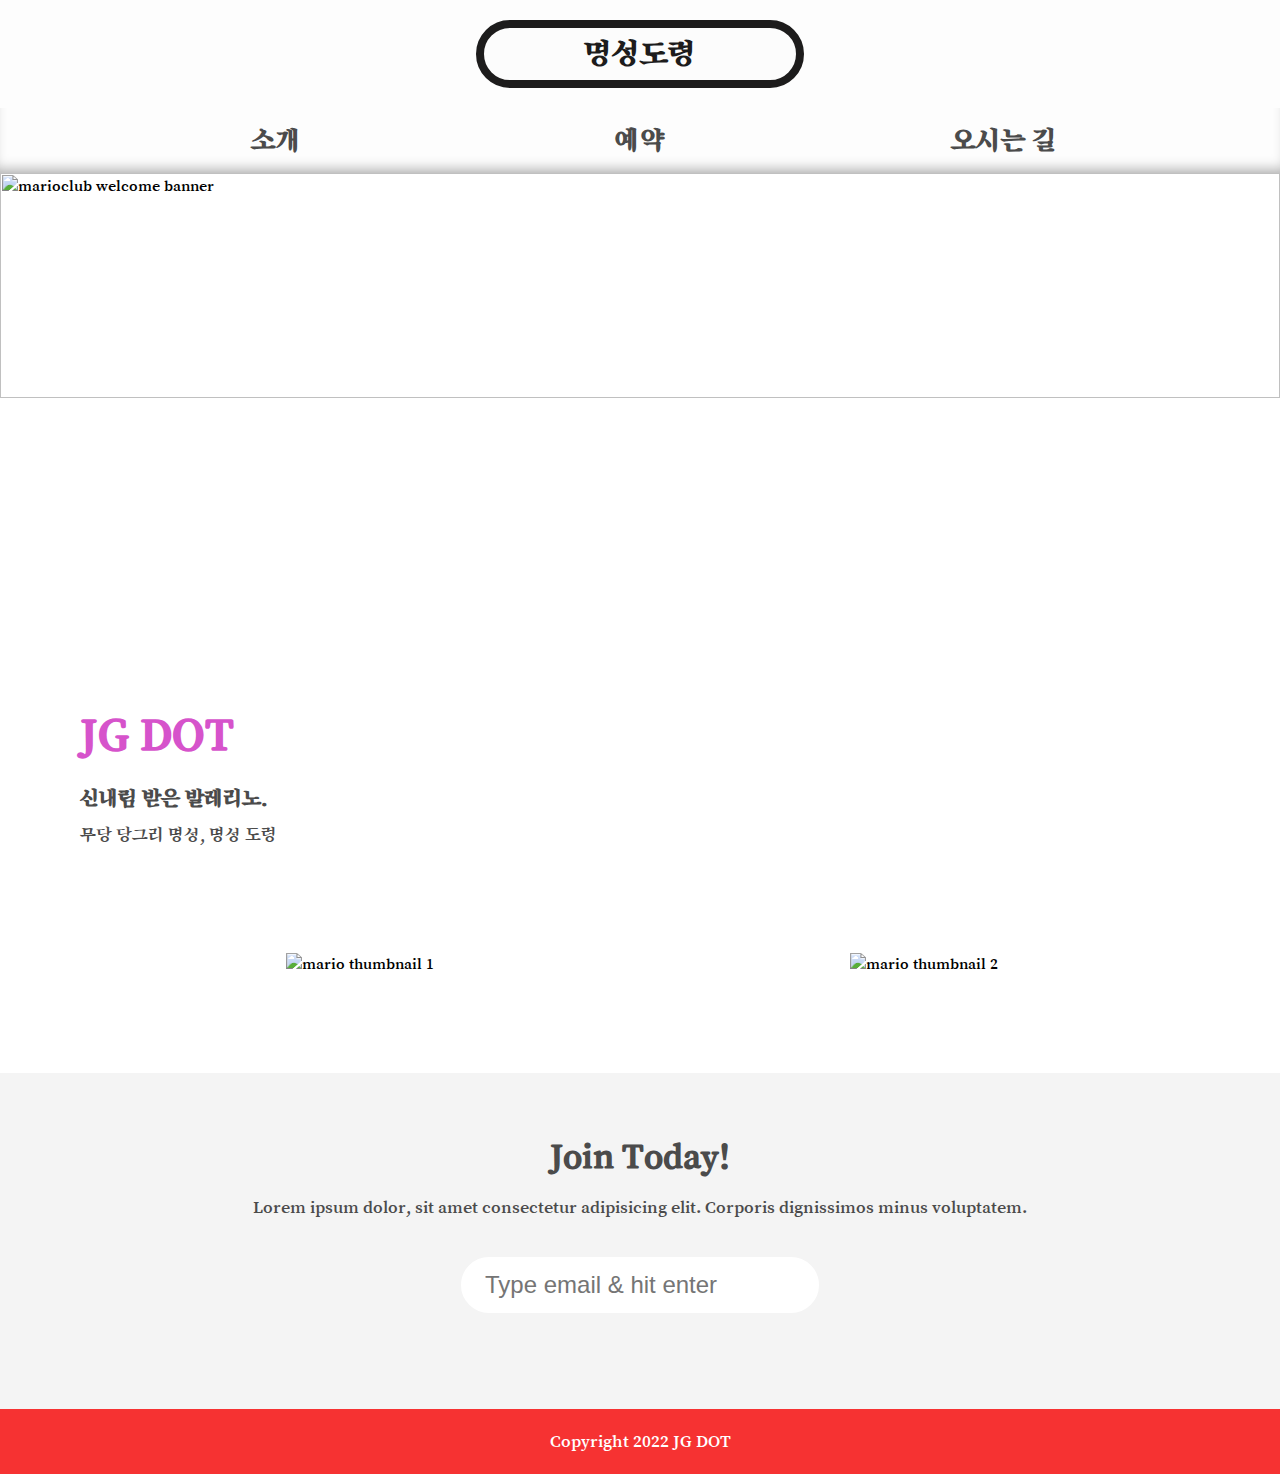
==== index.html @ b54994a6 "Rename jgdot.html to index.html" ====
<html lang="kr">
    <head>
        <meta name="viewport" content="width=device-width, initial-scale=1.0" />
        <link rel="stylesheet" href="/styles.css" />
        <link rel="preconnect" href="https://fonts.googleapis.com">
<link rel="preconnect" href="https://fonts.gstatic.com" crossorigin>
<link href="https://fonts.googleapis.com/css2?family=Song+Myung&display=swap" rel="stylesheet">
        <title>JG클럽</title>
    </head>
    <body>
        <header>
            <h1>명성도령</h1>
        </header>     
        <nav class="main-nav">
            <ul>
                <li><a href="/join.html" class="join"><b>소개</b></a></li>
                <li><a href="/games.html"><b>예약</b></a></li>
                <li><a href="/contact.html"><b>오시는 길</b></a></li>
            </ul>
        </nav>
        <section class="banner">
            <img src="http://image.chosun.com/sitedata/image/201901/15/2019011501517_1.jpg" alt="marioclub welcome banner">

        </section>

        <main>
            <article>
                <h2>JG DOT</h2>
                <p>
                    신내림 받은 발레리노. </br>
                    무당 당그리 명성, 명성 도령
                </p>
            </article>
            <ul class="images">
                <li><img src="https://i.ytimg.com/vi/TM1VS8HIEAU/maxresdefault.jpg" alt="mario thumbnail 1" /></li>
                <li><img src="https://i.ytimg.com/vi/nrrQ95eSoKk/maxresdefault.jpg" alt="mario thumbnail 2" /></li>
            </ul>
        </main>
        <section class="join">
            <h2>Join Today!</h2>
            <p>
                Lorem ipsum dolor, sit amet consectetur adipisicing elit.
                Corporis dignissimos minus voluptatem.
            </p>
            <form>
                <input
                    type="email"
                    name="email"
                    placeholder="Type email & hit enter"
                    required
                />
            </form>
        </section>
        <footer>
            <p class="copyright">Copyright 2022 JG DOT</p>
        </footer>
    </body>
</html>
---- styles.css ----
body,
ul,
li,
h1,
h2,
a {
    margin: 0;
    padding: 0;
    font-family: tahoma;
    background-image:url('https://m.vicdream.co.kr/web/product/big/201812/959dec374709af18967fbfa982411269.jpg');
    font-family: 'Song Myung', serif;
}
p {
    font-size: 18px;
}
header {
    position:relative;
    padding: 20px 0;
    text-align: center;
    width: 100%;
    left: 0;
    z-index: 1;
    background-color: #ffffff;
    background-color: rgba(252, 252, 252, 0.5)
    
}
header h1 {
    color: rgb(29, 28, 28);
    border: 8px solid rgb(29, 28, 28);
    display: inline-block;
    padding: 6px 100px;
    border-radius: 36px;    
    background-color: #ffffff;
    background-color: rgba(252, 252, 252, 0.5)
}
.banner {
    position:relative;
}
.banner img {
  margin-top:0ch;
  width: 100%; height: 50%;
}
nav {
    position: relative;
    background: #f4f4f4;
    padding: 15px;
    z-index: 1;
    background-color: #ffffff;
    background-color: rgba(252, 252, 252, 0.5)
}
.main-nav { 
    box-shadow: inset 0px -10px 13px -7px #aaa;
}
nav ul {
    position:relative;
    white-space: nowrap;
    max-width: 1200px;
    margin: 0 auto;
    text-align: center;
}

nav li {
    width: 30%;
    display: inline-block;
    font-size: 28px;
}
nav li a {
    text-decoration: none;
    color: #4b4b4b;
}
nav li a:hover {
    text-decoration: underline;
}
nav li a.join {
    color: #4b4b4b;
}
main {
    max-width: 100%;
    width: 1200px;
    margin: 80px auto;
    padding: 0 40px;
    box-sizing: border-box;
}
article h2 {
    color: #d653cb;
    font-size: 48px;
}
article p {
    line-height: 2em;
    color: #4b4b4b;
}
article p::first-line {
    font-weight: bold;
    font-size: 1.2em;
}
.images {
    text-align: center;
    margin: 80px 0;
    white-space: nowrap;
}
.images li {
    display: inline-block;
    list-style-type: none;
    width: 40%;
    margin: 20px 5%;
    position: relative;
}
.images li:hover {
    top: -4px;
}
.images li img {
    max-width: 100%;
}
section.join {
    background: #f4f4f4;
    text-align: center;
    padding: 60px 20px;
    color: #4b4b4b;
}
section.join h2 {
    font-size: 36px;
}
form input {
    margin: 20px 0;
    padding: 10px 20px;
    font-size: 24px;
    border-radius: 28px;
    border: 4px solid white;
}
form input:focus {
    border: 4px dashed #4b4b4b;
    outline: none;
}
form input:valid {
    border: 4px solid #71d300;
}
footer {
    background: #f63232;
    color: white;
    padding: 3px;
    text-align: center;
}

/* responsive styles */

@media screen and (max-width: 1400px) {
    .banner .welcome {
        font-size: 40px;
    }
}

@media screen and (max-width: 960px) {
    .banner .welcome {
        font-size: 28px;
    }
    nav li {
        font-size: 18px;
    }
}

@media screen and (max-width: 700px) {
    .banner .welcome {
        font-size: 20px;
        position: relative;
        text-align: center;
    }
    .banner .welcome br {
        display: none;
    }
    .banner .welcome span {
        font-size: 1em;
    }
    nav li {
        font-size: 18px;
    }
    .images li {
        width: 100%;
        display: block;
        margin: 20px auto;
    }
}

@media screen and (max-width: 560px) {
    .banner .welcome {
        font-size: 20px;
        position: relative;
        text-align: center;
    }
    .banner .welcome br {
        display: none;
    }
    .banner .welcome span {
        font-size: 1em;
    }
    nav li {
        display: block;
        width: 100%;
        margin: 12px 0;
    }
    article h2 {
        font-size: 36px;
    }
    header,
    nav {
        position: relative;
        top: 0;
    }
}
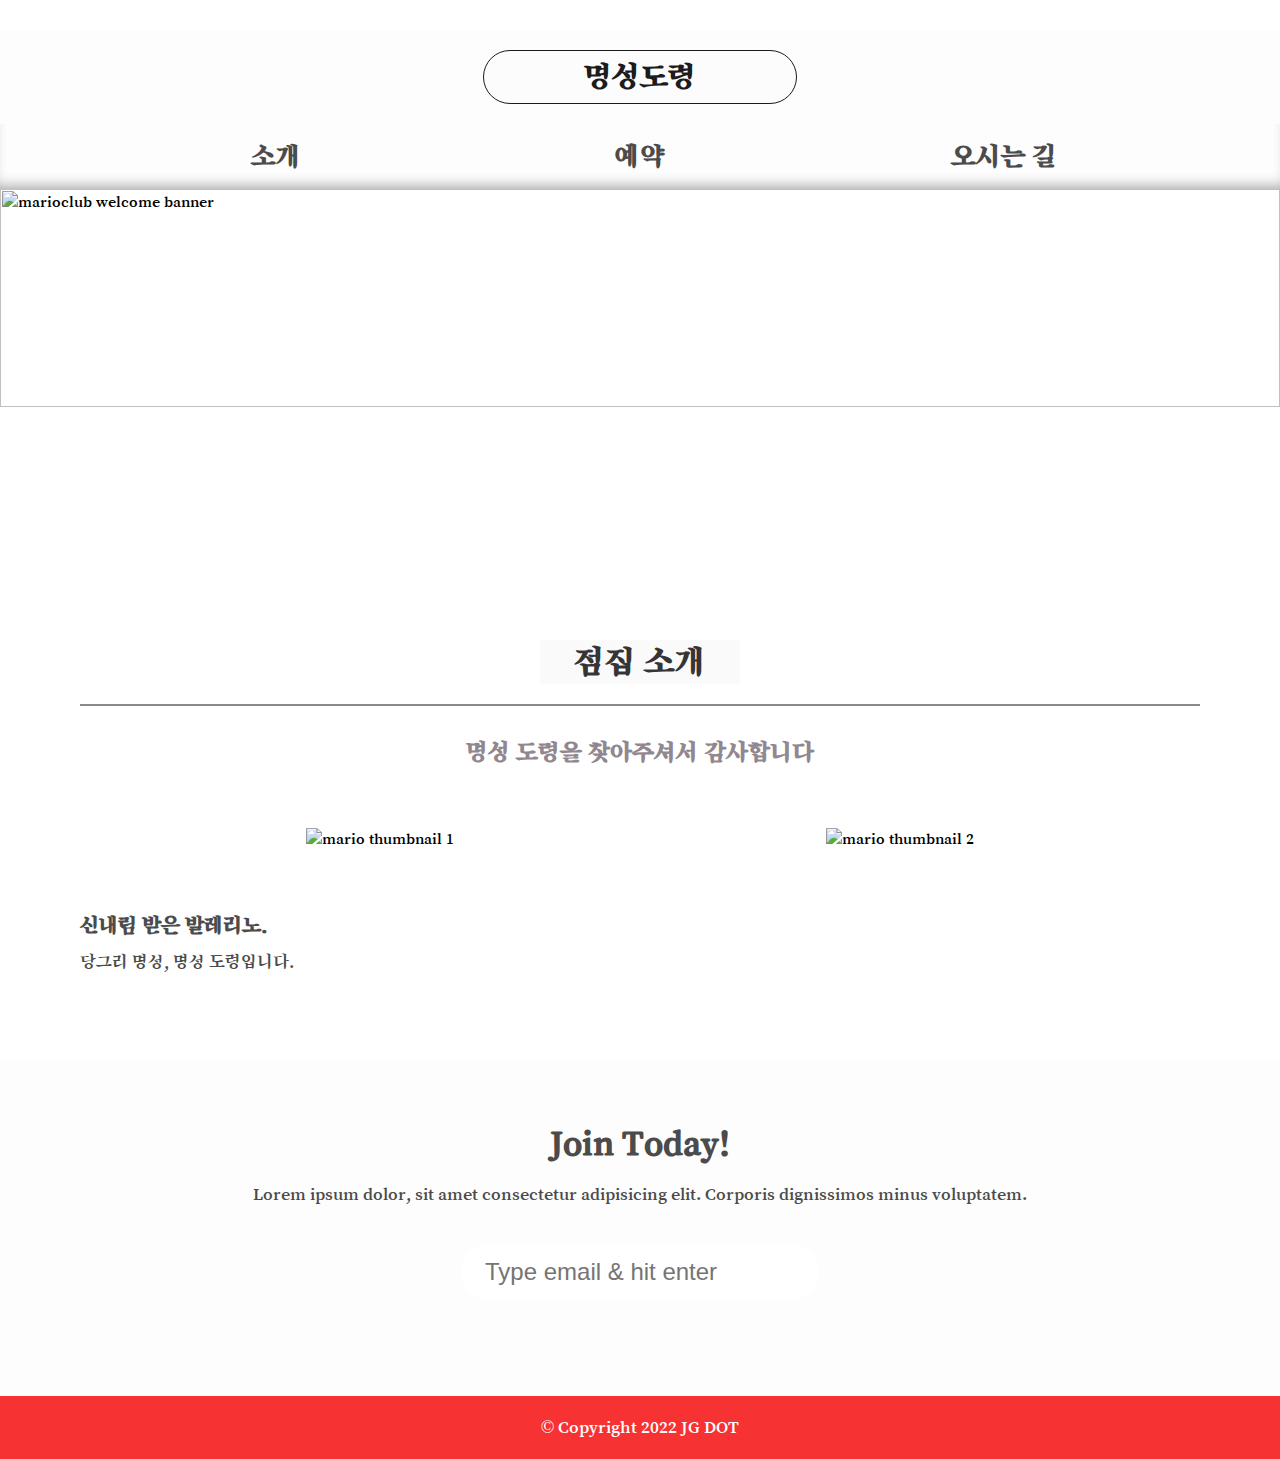
==== commit fc935d6e: "Rename jgdot.html to index.html" ====
--- a/index.html
+++ b/index.html
@@ -3,8 +3,8 @@
         <meta name="viewport" content="width=device-width, initial-scale=1.0" />
         <link rel="stylesheet" href="/styles.css" />
         <link rel="preconnect" href="https://fonts.googleapis.com">
-<link rel="preconnect" href="https://fonts.gstatic.com" crossorigin>
-<link href="https://fonts.googleapis.com/css2?family=Song+Myung&display=swap" rel="stylesheet">
+        <link rel="preconnect" href="https://fonts.gstatic.com" crossorigin>
+        <link href="https://fonts.googleapis.com/css2?family=Song+Myung&family=Yeon+Sung&display=swap" rel="stylesheet">
         <title>JG클럽</title>
     </head>
     <body>
@@ -25,16 +25,32 @@
 
         <main>
             <article>
-                <h2>JG DOT</h2>
+                <style>
+                    body {padding:30px 0 0;margin:0;}
+                    .line {height:2px;background:rgb(141, 138, 138);font-size:0;line-height:0;padding:0;margin:0;}
+                    .txt {
+                        width:200px;background:#fafafa;
+                        font-size:35px;text-align:center; color: rgba(17, 17, 17, 0.849);
+                        position:absolute;left:50%;top:640px;
+                        margin-left:-100px;
+                    }
+                    </style>
+                    
+                    <body>
+                        <div class="line"><!-- --></div>
+                        <span class="txt"><b>점집 소개</b></span>
+        
+                <h2><br>명성 도령을 찾아주셔서 감사합니다</h2>
+                <ul class="images">
+                    <li><img src="https://i.ytimg.com/vi/TM1VS8HIEAU/maxresdefault.jpg" alt="mario thumbnail 1" /></li>
+                    <li><img src="https://i.ytimg.com/vi/nrrQ95eSoKk/maxresdefault.jpg" alt="mario thumbnail 2" /></li>
+                </ul>
                 <p>
                     신내림 받은 발레리노. </br>
-                    무당 당그리 명성, 명성 도령
+                    당그리 명성, 명성 도령입니다.
                 </p>
             </article>
-            <ul class="images">
-                <li><img src="https://i.ytimg.com/vi/TM1VS8HIEAU/maxresdefault.jpg" alt="mario thumbnail 1" /></li>
-                <li><img src="https://i.ytimg.com/vi/nrrQ95eSoKk/maxresdefault.jpg" alt="mario thumbnail 2" /></li>
-            </ul>
+
         </main>
         <section class="join">
             <h2>Join Today!</h2>
@@ -52,7 +68,7 @@
             </form>
         </section>
         <footer>
-            <p class="copyright">Copyright 2022 JG DOT</p>
+            <p class="copyright"> &copy Copyright 2022 JG DOT</p>
         </footer>
     </body>
 </html>
--- a/styles.css
+++ b/styles.css
@@ -8,6 +8,7 @@
     padding: 0;
     font-family: tahoma;
     background-image:url('https://m.vicdream.co.kr/web/product/big/201812/959dec374709af18967fbfa982411269.jpg');
+    background-attachment: fixed;
     font-family: 'Song Myung', serif;
 }
 p {
@@ -26,8 +27,8 @@
 }
 header h1 {
     color: rgb(29, 28, 28);
-    border: 8px solid rgb(29, 28, 28);
-    display: inline-block;
+    border: 1px solid rgb(29, 28, 28);
+    display:inline-block;
     padding: 6px 100px;
     border-radius: 36px;    
     background-color: #ffffff;
@@ -81,9 +82,11 @@
     padding: 0 40px;
     box-sizing: border-box;
 }
+
 article h2 {
-    color: #d653cb;
-    font-size: 48px;
+    color: #918790;
+    font-size: 25px;
+    text-align: center;
 }
 article p {
     line-height: 2em;
@@ -95,14 +98,14 @@
 }
 .images {
     text-align: center;
-    margin: 80px 0;
+    margin: 40px 0;
     white-space: nowrap;
 }
 .images li {
     display: inline-block;
     list-style-type: none;
     width: 40%;
-    margin: 20px 5%;
+    margin: 20px 3%;
     position: relative;
 }
 .images li:hover {
@@ -112,7 +115,8 @@
     max-width: 100%;
 }
 section.join {
-    background: #f4f4f4;
+    background-color: #ffffff;
+    background-color: rgba(252, 252, 252, 0.5);
     text-align: center;
     padding: 60px 20px;
     color: #4b4b4b;
@@ -137,7 +141,7 @@
 footer {
     background: #f63232;
     color: white;
-    padding: 3px;
+    padding: 2px;
     text-align: center;
 }
 
